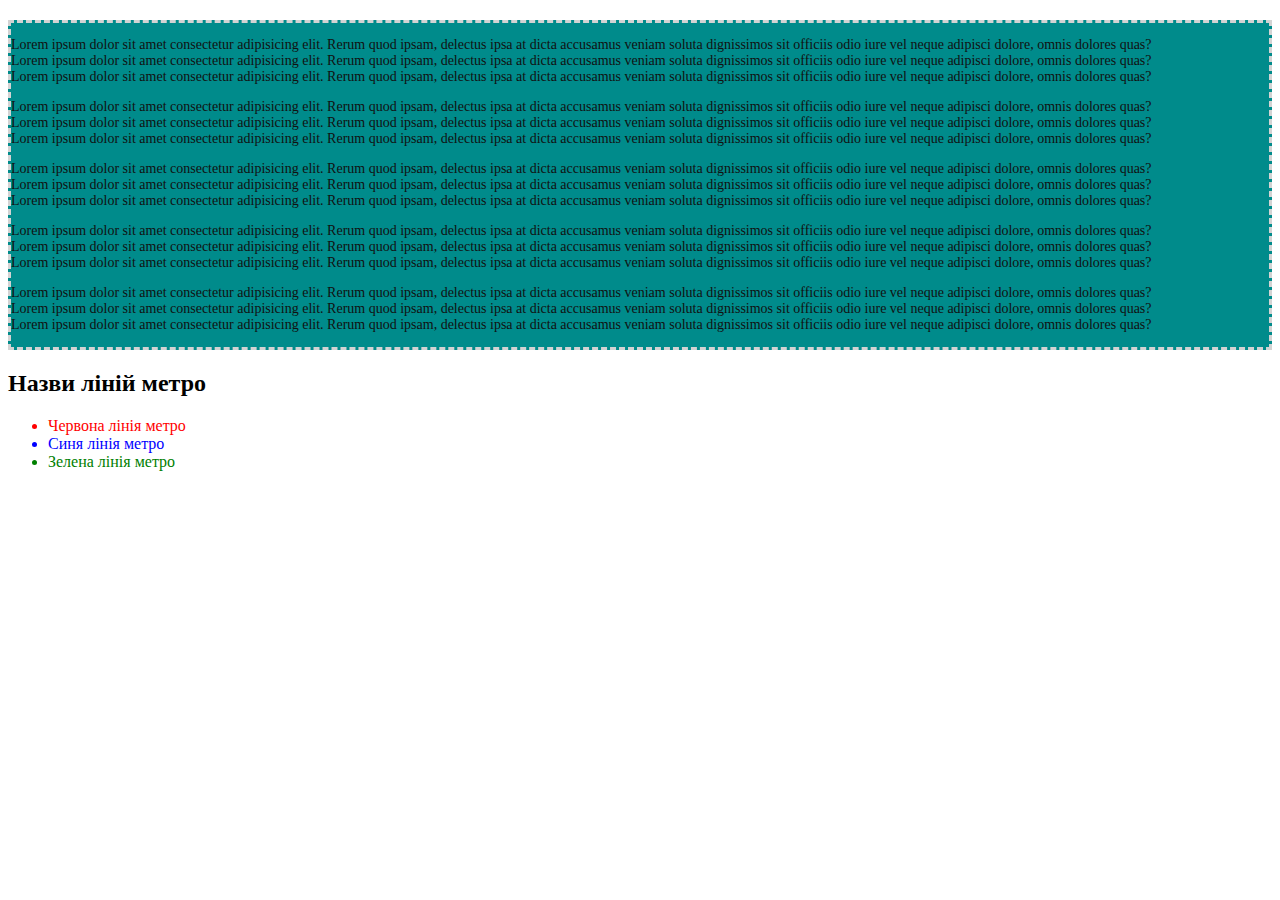
==== index.html @ 9845c0b6 "1-update" ====
<!DOCTYPE html>
<html lang="en">
  <head>
    <meta charset="UTF-8" />
    <meta http-equiv="X-UA-Compatible" content="IE=edge" />
    <meta name="viewport" content="width=device-width, initial-scale=1.0" />
    <title>Document</title>
    <link rel="stylesheet" href="./style.css" />
  </head>
  <body>
    <main>
      <!--                     Вправа 1 та 2                                   -->
      <section id="ex1">
        <h2></h2>
        <div>
          <p>
            <span>
              Lorem ipsum dolor sit amet consectetur adipisicing elit. Rerum
              quod ipsam, delectus ipsa at dicta accusamus veniam soluta
              dignissimos sit officiis odio iure vel neque adipisci dolore,
              omnis dolores quas?
            </span>
            <span>
              Lorem ipsum dolor sit amet consectetur adipisicing elit. Rerum
              quod ipsam, delectus ipsa at dicta accusamus veniam soluta
              dignissimos sit officiis odio iure vel neque adipisci dolore,
              omnis dolores quas?
            </span>
            <span>
              Lorem ipsum dolor sit amet consectetur adipisicing elit. Rerum
              quod ipsam, delectus ipsa at dicta accusamus veniam soluta
              dignissimos sit officiis odio iure vel neque adipisci dolore,
              omnis dolores quas?
            </span>
          </p>
          <p>
            <span>
              Lorem ipsum dolor sit amet consectetur adipisicing elit. Rerum
              quod ipsam, delectus ipsa at dicta accusamus veniam soluta
              dignissimos sit officiis odio iure vel neque adipisci dolore,
              omnis dolores quas?
            </span>
            <span>
              Lorem ipsum dolor sit amet consectetur adipisicing elit. Rerum
              quod ipsam, delectus ipsa at dicta accusamus veniam soluta
              dignissimos sit officiis odio iure vel neque adipisci dolore,
              omnis dolores quas?
            </span>
            <span>
              Lorem ipsum dolor sit amet consectetur adipisicing elit. Rerum
              quod ipsam, delectus ipsa at dicta accusamus veniam soluta
              dignissimos sit officiis odio iure vel neque adipisci dolore,
              omnis dolores quas?
            </span>
          </p>
          <p>
            <span>
              Lorem ipsum dolor sit amet consectetur adipisicing elit. Rerum
              quod ipsam, delectus ipsa at dicta accusamus veniam soluta
              dignissimos sit officiis odio iure vel neque adipisci dolore,
              omnis dolores quas?
            </span>
            <span>
              Lorem ipsum dolor sit amet consectetur adipisicing elit. Rerum
              quod ipsam, delectus ipsa at dicta accusamus veniam soluta
              dignissimos sit officiis odio iure vel neque adipisci dolore,
              omnis dolores quas?
            </span>
            <span>
              Lorem ipsum dolor sit amet consectetur adipisicing elit. Rerum
              quod ipsam, delectus ipsa at dicta accusamus veniam soluta
              dignissimos sit officiis odio iure vel neque adipisci dolore,
              omnis dolores quas?
            </span>
          </p>
          <p>
            <span>
              Lorem ipsum dolor sit amet consectetur adipisicing elit. Rerum
              quod ipsam, delectus ipsa at dicta accusamus veniam soluta
              dignissimos sit officiis odio iure vel neque adipisci dolore,
              omnis dolores quas?
            </span>
            <span>
              Lorem ipsum dolor sit amet consectetur adipisicing elit. Rerum
              quod ipsam, delectus ipsa at dicta accusamus veniam soluta
              dignissimos sit officiis odio iure vel neque adipisci dolore,
              omnis dolores quas?
            </span>
            <span>
              Lorem ipsum dolor sit amet consectetur adipisicing elit. Rerum
              quod ipsam, delectus ipsa at dicta accusamus veniam soluta
              dignissimos sit officiis odio iure vel neque adipisci dolore,
              omnis dolores quas?
            </span>
          </p>
          <p>
            <span>
              Lorem ipsum dolor sit amet consectetur adipisicing elit. Rerum
              quod ipsam, delectus ipsa at dicta accusamus veniam soluta
              dignissimos sit officiis odio iure vel neque adipisci dolore,
              omnis dolores quas?
            </span>
            <span>
              Lorem ipsum dolor sit amet consectetur adipisicing elit. Rerum
              quod ipsam, delectus ipsa at dicta accusamus veniam soluta
              dignissimos sit officiis odio iure vel neque adipisci dolore,
              omnis dolores quas?
            </span>
            <span>
              Lorem ipsum dolor sit amet consectetur adipisicing elit. Rerum
              quod ipsam, delectus ipsa at dicta accusamus veniam soluta
              dignissimos sit officiis odio iure vel neque adipisci dolore,
              omnis dolores quas?
            </span>
          </p>
        </div>
      </section>
      <footer>
        <!--                     Вправа 3                                   -->
        <section id="ex3">
          <h2>Назви ліній метро</h2>
          <ul>
            <li style="color: red">Червона лінія метро</li>
            <li style="color: blue">Синя лінія метро</li>
            <li style="color: green">Зелена лінія метро</li>
          </ul>
        </section>
      </footer>
    </main>
  </body>
</html>
---- style.css ----
div {
  width: 200 px;
  height: 200 px;
  background-color: darkcyan;
  border-style: dashed;
  border-color: lightgrey;
}
p {
  font-size: 14px;
  color: #111111;
}
span {
  display: block;
}
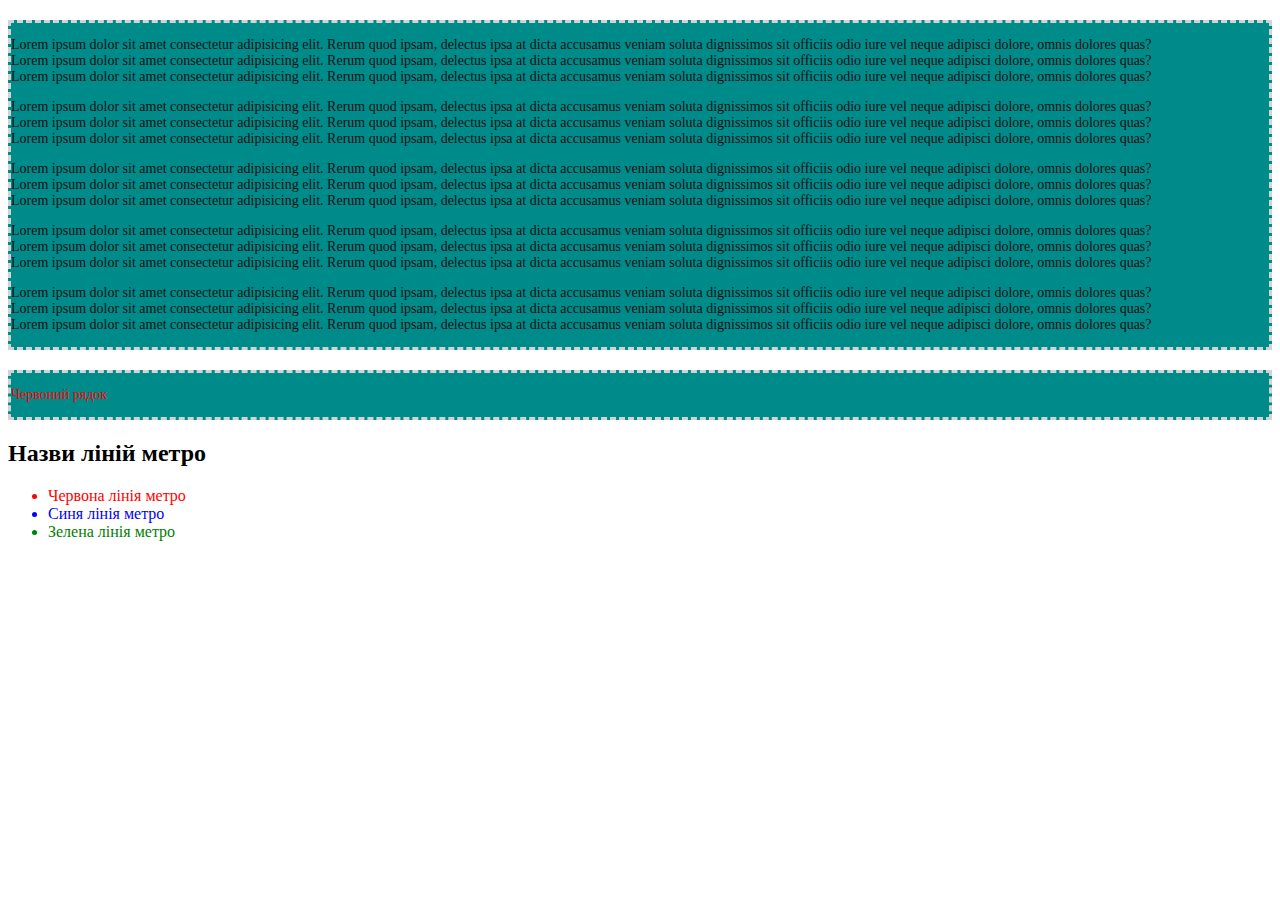
==== commit 1d09c81d: "p" ====
--- a/index.html
+++ b/index.html
@@ -115,6 +115,12 @@
           </p>
         </div>
       </section>
+      <section>
+        <h2></h2>
+        <div>
+          <p style="color: red">Червоний рядок</p>
+        </div>
+      </section>
       <footer>
         <!--                     Вправа 3                                   -->
         <section id="ex3">
